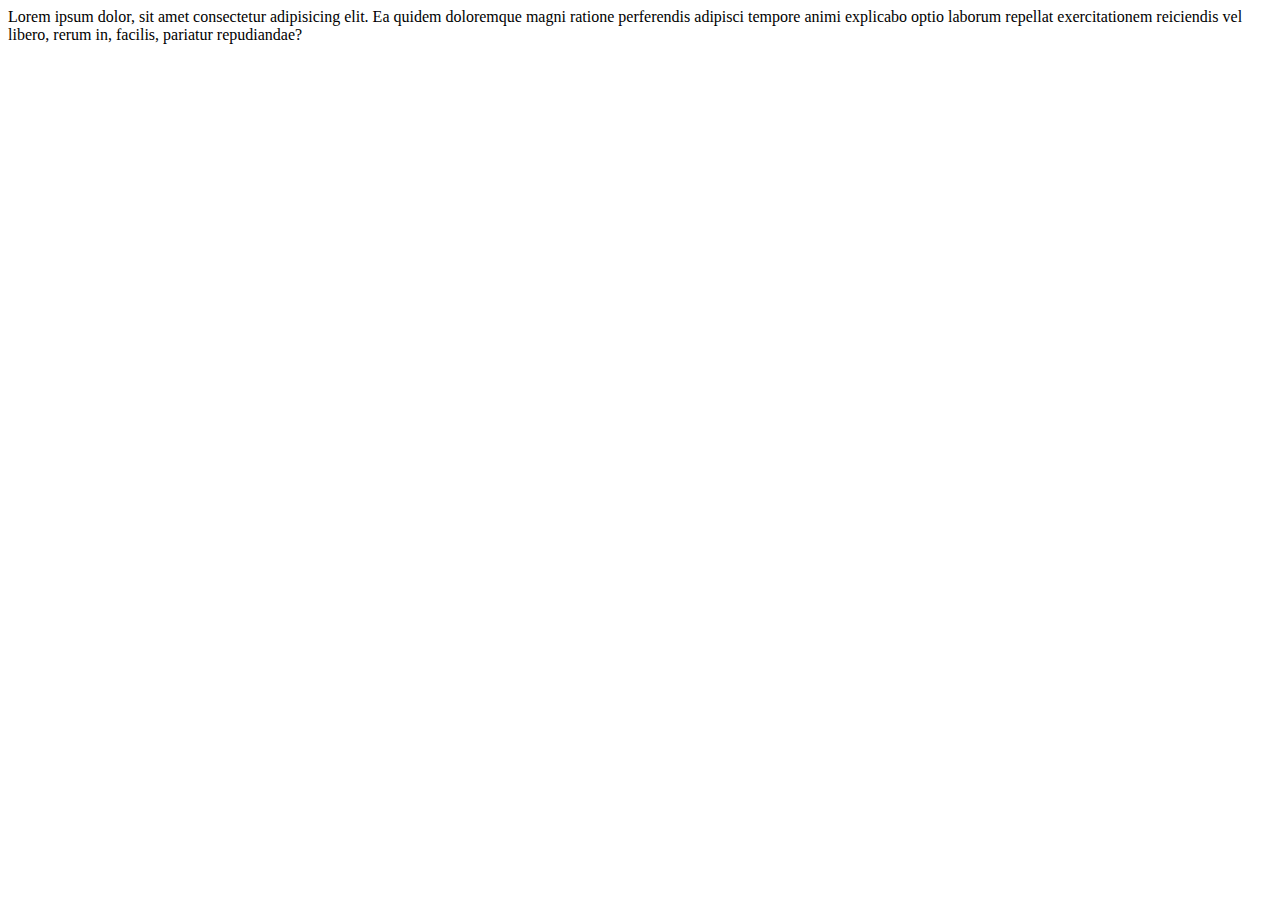
==== index.html @ 45a94174 "first commit" ====
<html lang="en">
<head>
    <meta charset="UTF-8">
    <meta name="viewport" content="width=device-width, initial-scale=1.0">
    <title>Document</title>
</head>
<body>
    <p>Lorem ipsum dolor, sit amet consectetur adipisicing elit. Ea quidem doloremque magni ratione perferendis adipisci tempore animi explicabo optio laborum repellat exercitationem reiciendis vel libero, rerum in, facilis, pariatur repudiandae?</p>
</body>
</html>
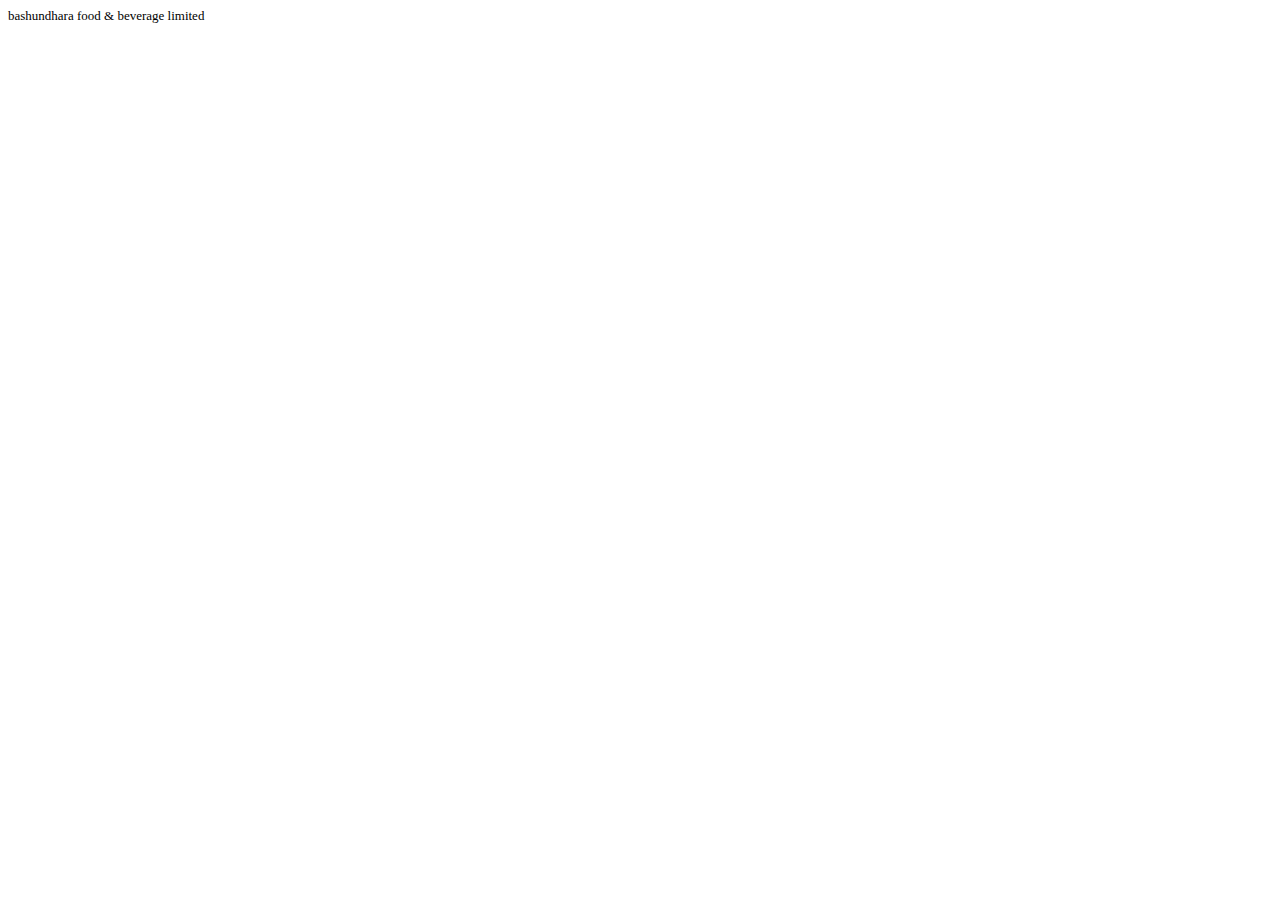
==== commit 07762cdf: "first commit" ====
--- a/index.html
+++ b/index.html
@@ -5,6 +5,9 @@
     <title>Document</title>
 </head>
 <body>
-    <p>Lorem ipsum dolor, sit amet consectetur adipisicing elit. Ea quidem doloremque magni ratione perferendis adipisci tempore animi explicabo optio laborum repellat exercitationem reiciendis vel libero, rerum in, facilis, pariatur repudiandae?</p>
+     <!--Nila Mony, ID: 1910280 -->
+     <header class="text">
+        <p style="font-size: small;"> bashundhara food & beverage limited </p>
+    </header>
 </body>
 </html>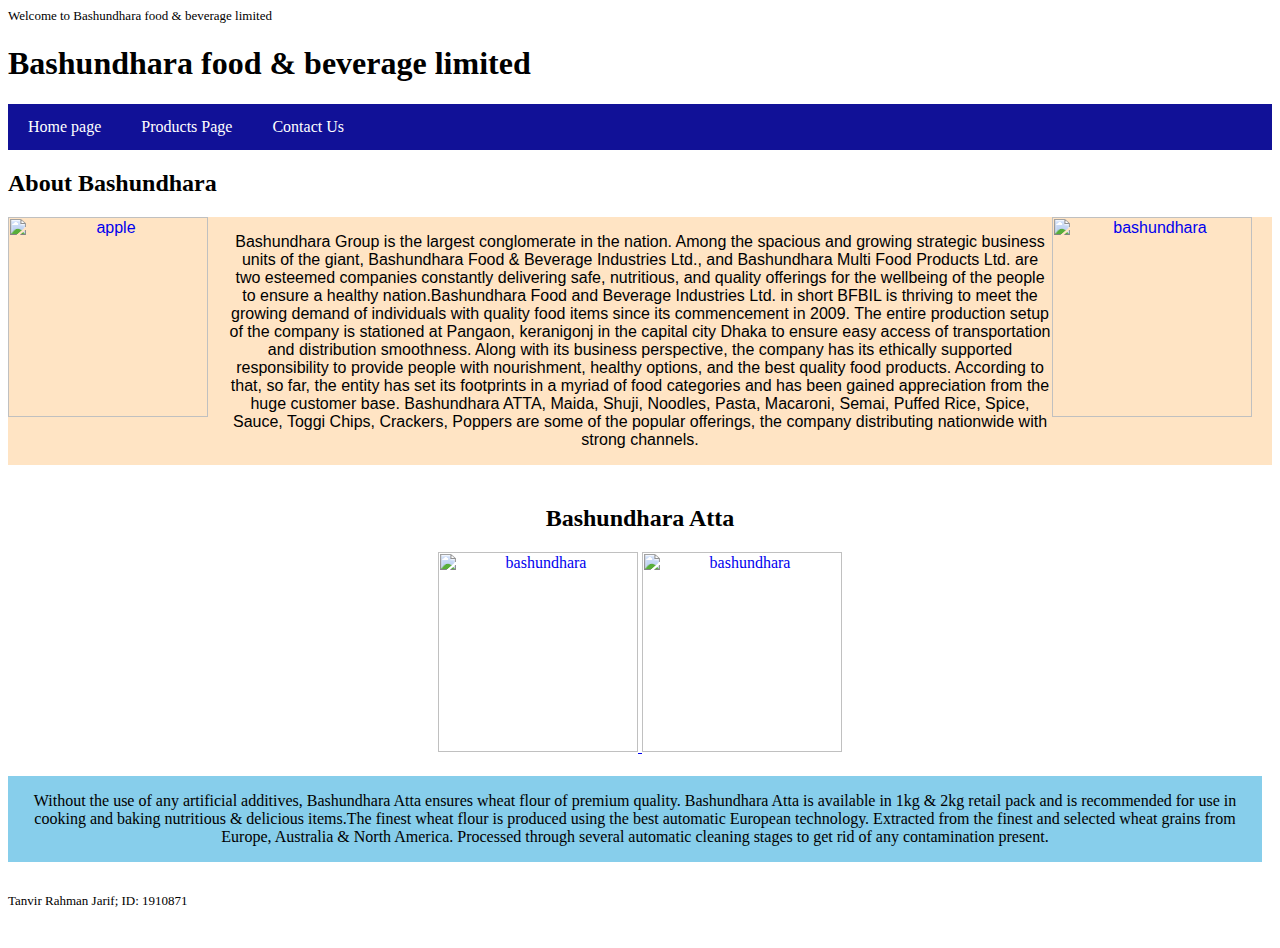
==== commit 89c22689: "Update index.html" ====
--- a/index.html
+++ b/index.html
@@ -2,12 +2,53 @@
 <head>
     <meta charset="UTF-8">
     <meta name="viewport" content="width=device-width, initial-scale=1.0">
-    <title>Document</title>
+    <title> MIS MID </title>
+    <link rel="stylesheet" href="index.css">
 </head>
 <body>
-     <!--Nila Mony, ID: 1910280 -->
+     <!--Tanvir Rahman Jarif, ID: 1910871 -->
      <header class="text">
-        <p style="font-size: small;"> bashundhara food & beverage limited </p>
+        <p style="font-size: small;"> Welcome to Bashundhara food & beverage limited </p>
     </header>
+    <h1> Bashundhara food & beverage limited </h1>
+    <div class="navbar">
+        <a href="index.html">Home page</a>
+        <a href="index2.html"> Products Page </a>
+        <a href="index3.html"> Contact Us </a>
+        </div>
+        <h2> About Bashundhara </h2>
+      <div class="content">
+        <a href="https://www.bashundharafood.com/page/about-us">
+      <img src="images/image1.png" alt="apple" width="200px" height="200px" style="margin-right: 20px">
+      </a>
+      <p> Bashundhara Group is the largest conglomerate in the nation. Among the spacious and growing strategic business units of the giant, Bashundhara Food & Beverage Industries Ltd., and Bashundhara Multi Food Products Ltd. are two esteemed companies constantly delivering safe, nutritious, and quality offerings for the wellbeing of the people to ensure a healthy nation.Bashundhara Food and Beverage Industries Ltd. in short BFBIL is thriving to meet the growing demand of individuals with quality food items since its commencement in 2009. The entire production setup of the company is stationed at Pangaon, keranigonj in the capital city Dhaka to ensure easy access of transportation and distribution smoothness. Along with its business perspective, the company has its ethically supported responsibility to provide people with nourishment, healthy options, and the best quality food products. According to that, so far, the entity has set its footprints in a myriad of food categories and has been gained appreciation from the huge customer base. Bashundhara ATTA, Maida, Shuji, Noodles, Pasta, Macaroni, Semai, Puffed Rice, Spice, Sauce, Toggi Chips, Crackers, Poppers are some of the popular offerings, the company distributing nationwide with strong channels.
+      </p> 
+      <a href="https://www.bashundharafood.com/" >
+     <img src="images/image2.jpeg" alt="bashundhara" width="200px" height="200px" style="margin-right: 20px">
+     </a>
+</div>
+    <div class="content2">
+        <div class="image-container">
+            <h2> Bashundhara Atta </h2>
+            <a href="https://www.bashundharafood.com/gridpage/retail-commodity-atta">
+            <img src="images/image3.png" alt="bashundhara" width="200px" height="200px"> 
+            <img src="images/image4.png" alt="bashundhara" width="200px" height="200px">
+            </a>
+        </div>
+        <div class="text-container">
+            <p> 
+                Without the use of any artificial additives, Bashundhara Atta ensures wheat flour of premium quality. Bashundhara Atta is available in 1kg & 2kg retail pack and is recommended for use in cooking and baking nutritious & delicious items.The finest wheat flour is produced using the best automatic European technology.
+                Extracted from the finest and selected wheat grains from Europe, Australia & North America.
+                Processed through several automatic cleaning stages to get rid of any contamination present.
+            </p>
+    
+        </div>
+        <br>
+<footer class="text">
+    <p style="font-size: small;"> Tanvir Rahman Jarif; ID: 1910871 </p>
+</footer>
+<br>
+    </div>
+    
 </body>
-</html>+</html>
--- a/index.css
+++ b/index.css
@@ -0,0 +1,46 @@
+.navbar {
+    overflow: hidden; 
+    background-color: rgb(17, 17, 151); 
+  }
+  
+  
+  .navbar a {
+    float: left; 
+    display: block; 
+    color: white; 
+    text-align: center; 
+    padding: 14px 20px; 
+    text-decoration: none; 
+  }
+  
+  
+  .navbar a.right {
+    float: right; 
+  }
+  
+  .navbar a:hover {
+    background-color: #ddd; 
+    color: rgb(188, 73, 73); 
+  }
+  .content{
+    font-family: 'Gill Sans', 'Gill Sans MT', Calibri, 'Trebuchet MS', sans-serif;
+    font-size: medium;
+    display: flex;
+    border: 1px;
+    background-color: bisque;
+    text-align: center;
+  
+  }
+  .text-container {
+    display: grid;
+    background-color: skyblue;
+    margin-right:10px;
+    text-align: center;
+  }
+  
+  .image-container {
+    text-align: center; 
+    margin: 0 auto; 
+    padding: 20px; 
+  }
+  
